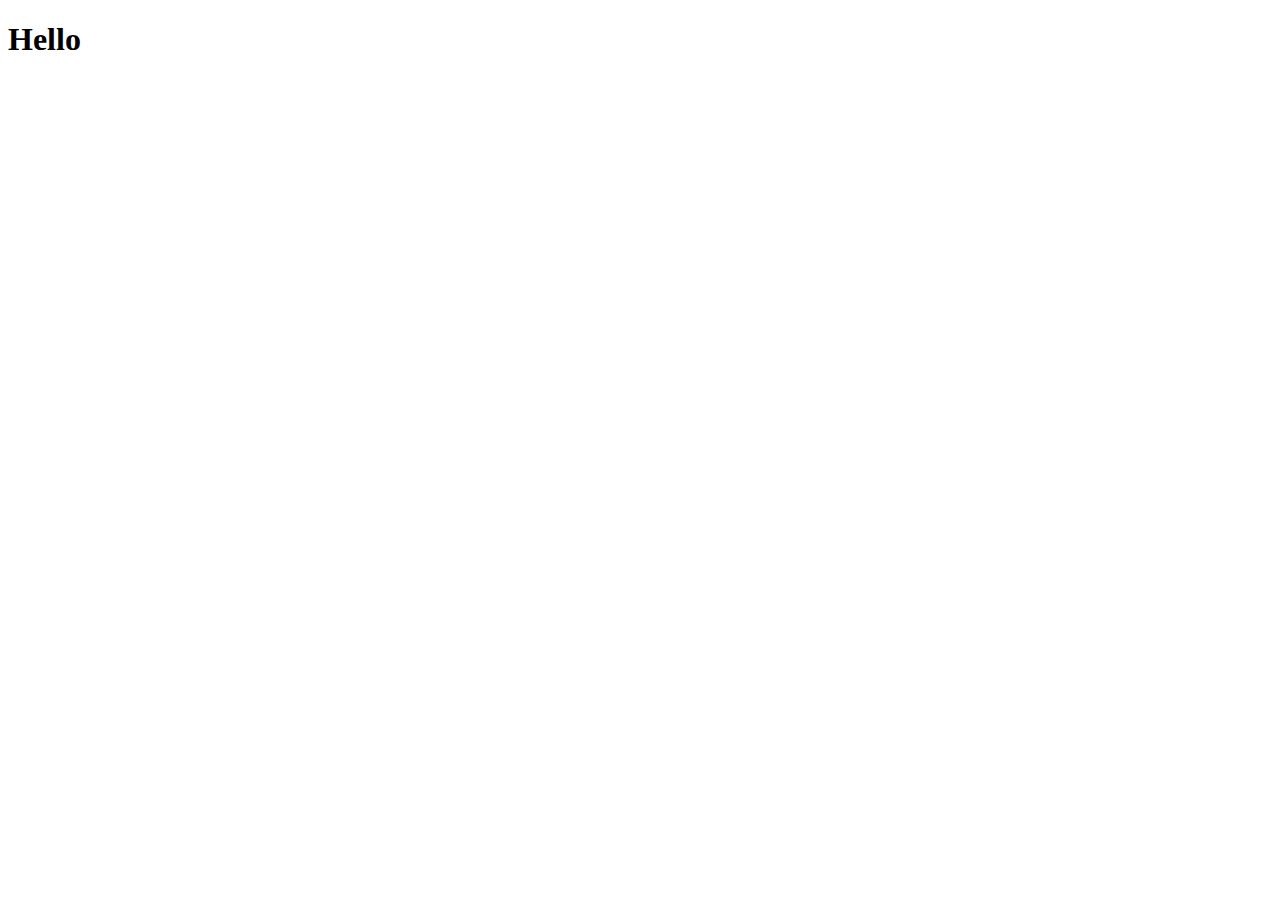
==== src/branch2.html @ d4d5086f "Merge pull request #1 from Muhammadfahim17/branch2" ====
<!DOCTYPE html>
<html lang="en">
<head>
    <meta charset="UTF-8">
    <meta name="viewport" content="width=device-width, initial-scale=1.0">
    <title>Document</title>
</head>
<body>

    <h1>Hello</h1>
    
</body>
</html>
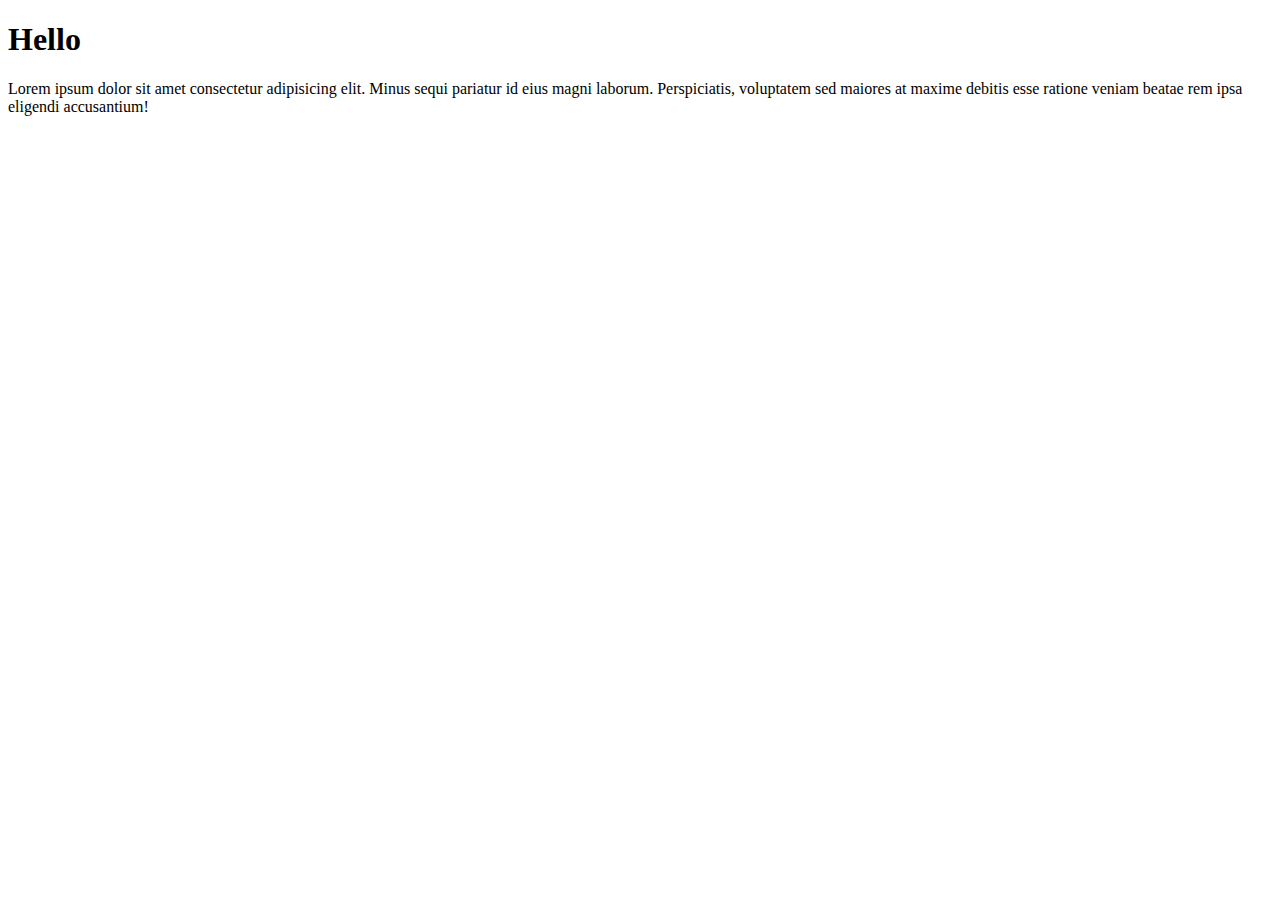
==== commit 0eee7124: "Merge pull request #2 from Muhammadfahim17/branch2" ====
--- a/src/branch2.html
+++ b/src/branch2.html
@@ -8,6 +8,7 @@
 <body>
 
     <h1>Hello</h1>
+    <p>Lorem ipsum dolor sit amet consectetur adipisicing elit. Minus sequi pariatur id eius magni laborum. Perspiciatis, voluptatem sed maiores at maxime debitis esse ratione veniam beatae rem ipsa eligendi accusantium!</p>
     
 </body>
 </html>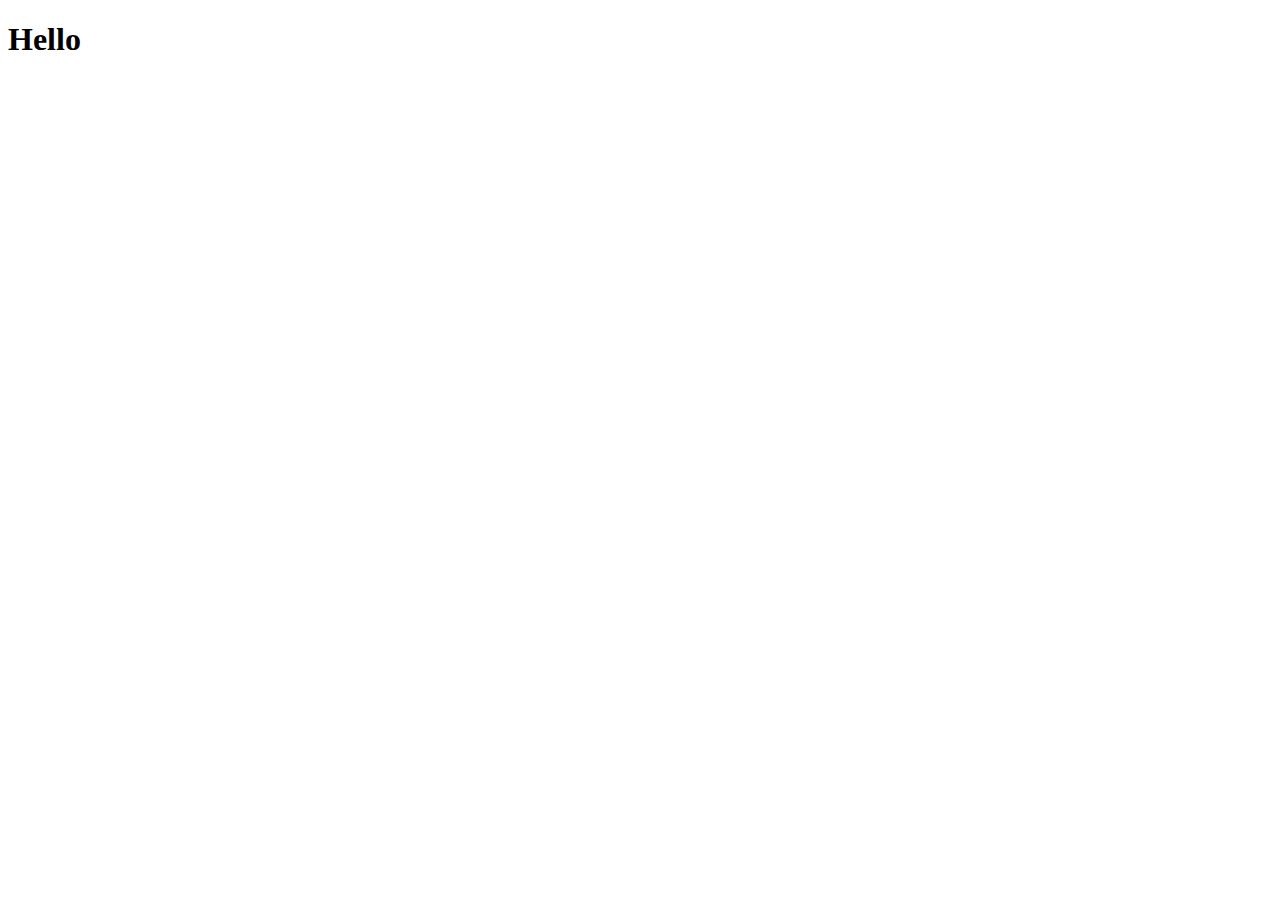
==== commit 9d5c2d4a: "commit" ====
--- a/src/branch2.html
+++ b/src/branch2.html
@@ -8,7 +8,6 @@
 <body>
 
     <h1>Hello</h1>
-    <p>Lorem ipsum dolor sit amet consectetur adipisicing elit. Minus sequi pariatur id eius magni laborum. Perspiciatis, voluptatem sed maiores at maxime debitis esse ratione veniam beatae rem ipsa eligendi accusantium!</p>
     
 </body>
 </html>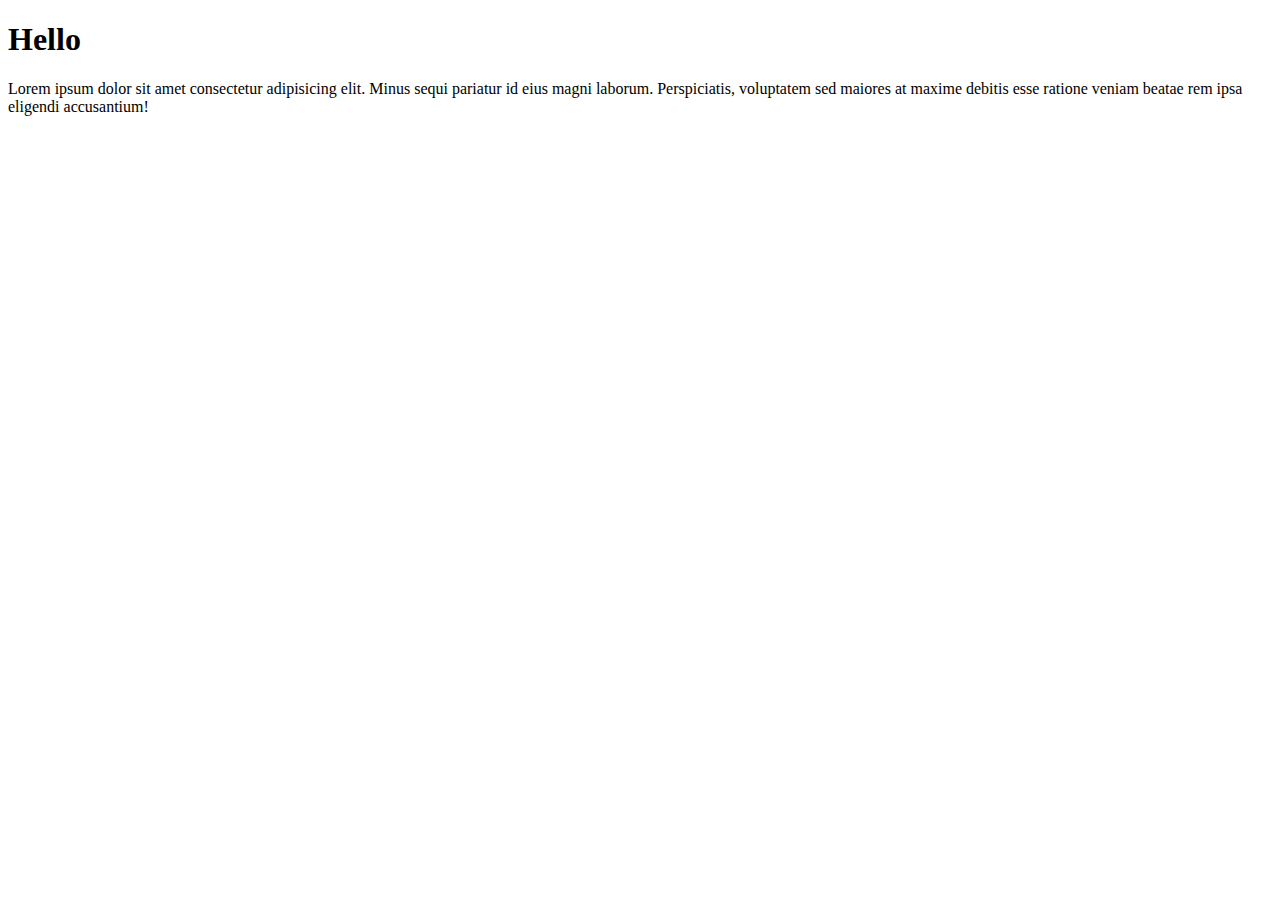
==== commit 2f2e9818: "add" ====
--- a/src/branch2.html
+++ b/src/branch2.html
@@ -8,6 +8,7 @@
 <body>
 
     <h1>Hello</h1>
+    <p>Lorem ipsum dolor sit amet consectetur adipisicing elit. Minus sequi pariatur id eius magni laborum. Perspiciatis, voluptatem sed maiores at maxime debitis esse ratione veniam beatae rem ipsa eligendi accusantium!</p>
     
 </body>
 </html>